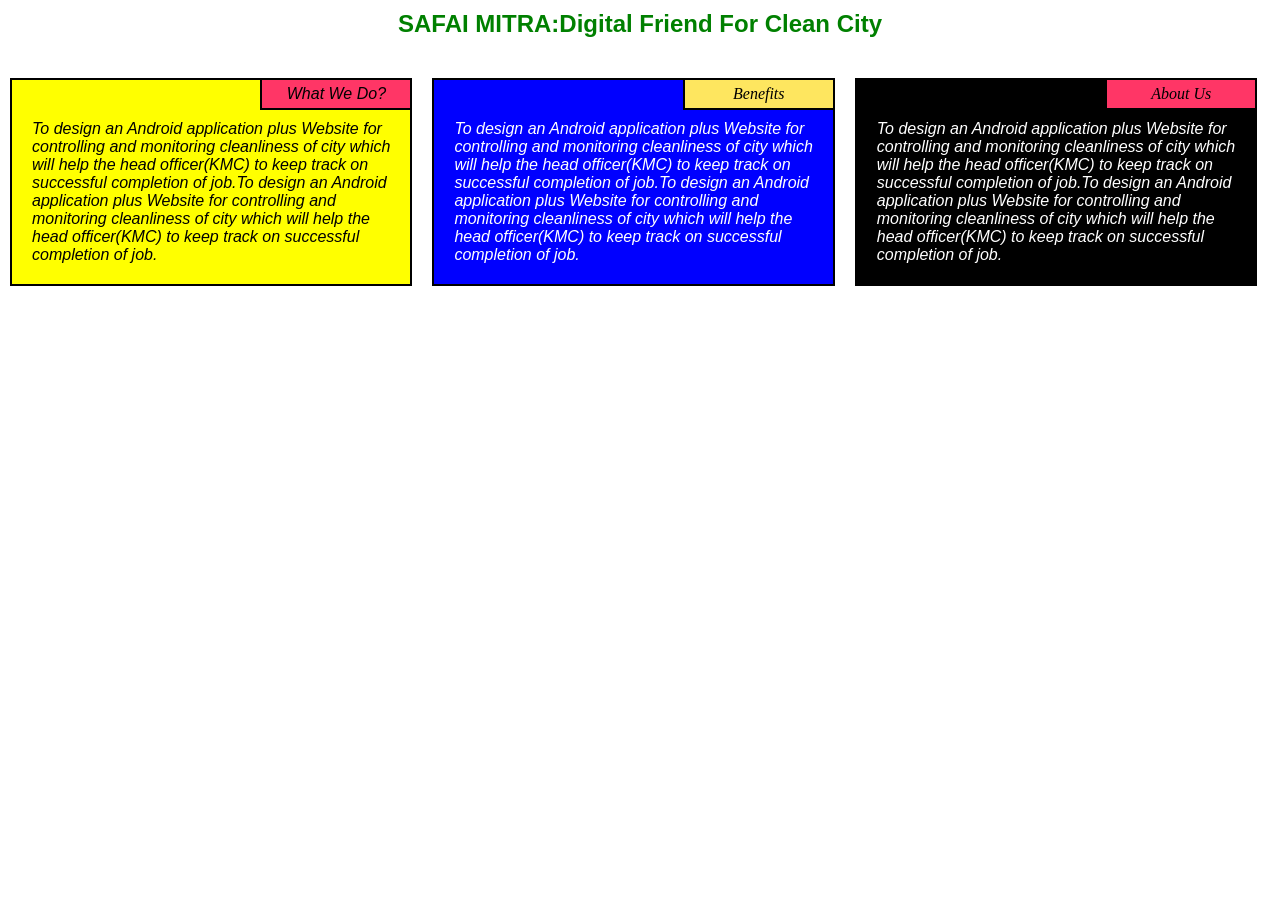
==== module2_solution/index.html @ 3a19315e "Add files via upload" ====
<html>
<head>
	<meta charset="utf-8">
	<meta name="viewport" content="width=device-width, initial-scale=1">
	<title>Assignment</title>
	<link rel="stylesheet" href="style.css" media="screen">
</head>
<body>
	<div class="container">
		<h2 class="header-title">SAFAI MITRA:Digital Friend For Clean City </h2>
		<div class="row">
			<div class="card col-lg-4 col-md-6 col-sm-12">
				<div class='card-body yellow'>
					<p class="tag red">What We Do?</p>
					<p class="content">
						To design an Android application plus Website for controlling and monitoring cleanliness of city which will help the head officer(KMC) to keep track on successful completion of job.To design an Android application plus Website for controlling and monitoring cleanliness of city which will help the head officer(KMC) to keep track on successful completion of job.
					<p>					
				</div>
			</div>
			<div class="card col-lg-4 col-md-6 col-sm-12">
				<div class="card-body blue">
					<p class="tag gold">Benefits</p>
					<p class="content white-text">
						To design an Android application plus Website for controlling and monitoring cleanliness of city which will help the head officer(KMC) to keep track on successful completion of job.To design an Android application plus Website for controlling and monitoring cleanliness of city which will help the head officer(KMC) to keep track on successful completion of job. 
					</p>					
				</div>
			</div>
			<div class="card col-lg-4 col-md-12 col-sm-12">
				<div class="card-body black">
					<p class="tag red">About Us</p>
					<p class="content white-text">
						To design an Android application plus Website for controlling and monitoring cleanliness of city which will help the head officer(KMC) to keep track on successful completion of job.To design an Android application plus Website for controlling and monitoring cleanliness of city which will help the head officer(KMC) to keep track on successful completion of job.				
					</p>					
				</div>
			</div>
		</div>
	</div>
</body>
</html>
---- module2_solution/style.css ----
* {
  box-sizing: border-box;
  margin: 0;
  padding: 0;
}

body{
  margin: 0;
  padding: 0; 
}

div.container{
  top: 30px;
}

.header-title{
  padding: 10px;
  text-align: center;
  color: green;
  font-family: Helvetica;
}

div.row{
  margin-top: 20px;
  width: 100%
}

div.card{
  padding:10px;
  margin-right: auto;
  margin-left: auto;
}

div.card-body{
  border: 2px solid black;
}

p.tag{
  border-style: none none solid solid;
  border-width: 2px;
  text-align: center;
  margin-bottom: 10px;
  padding: 5px;
  width: 150px;
  float: right;
}

p.content{
  margin: 20px;
  clear: right;
  width: 90%;
}

.red{
  background-color: red;
  font-style: italic;
}

.red{
  background-color: #FF3666;
}

.gold{
  background-color: #FEE65F;
  font-style: italic;
}

.blue{
  background-color: blue;
}
.black {
  background-color: black;
}

.white-text{
  color: white;
  font-style: italic;
  font-family: Arial;
}

.dark-blue{
  background-color: #082F5F;
}


.yellow{
  background-color: yellow;
  font-style: italic;
  font-family: Arial;
}

/*********** LARGE DEVICES ONLY ***********/
@media (min-width: 992px){
  .col-lg-1, .col-lg-2,.col-lg-3,.col-lg-4,.col-lg-5,.col-lg-6,
  .col-lg-7,.col-lg-8,.col-lg-9,.col-lg-10,.col-lg-11,.col-lg-12{
    float:left;
  }
  .col-lg-1{
    width: 8.33%;
  }
  .col-lg-2{
    width: 16.66%;
  }
  .col-lg-3{
    width: 25%;
  }
  .col-lg-4{
    width: 33%;
  }
  .col-lg-5{
    width: 41.66%;
  }
  .col-lg-6{
    width: 50%;
  }         
  .col-lg-7{
    width: 58.33%;
  }
  .col-lg-8{
    width: 66.66%;
  }
  .col-lg-9{
    width: 74.99%;
  }
  .col-lg-10{
    width: 83.33%;
  }
  .col-lg-11{
    width: 91.66%;
  }
  .col-lg-12{
    width: 100%;
  } 
}

/*********** MEDIUM DEVICES ONLY ***********/
@media (min-width: 768px) and (max-width: 991px){
  .col-md-1, .col-md-2,.col-md-3,.col-md-4,.col-md-5,.col-md-6,
  .col-md-7,.col-md-8,.col-md-9,.col-md-10,.col-md-11,.col-md-12{
    float:left;
  }
  .col-md-1{
    width: 8.33%;
  }
  .col-md-2{
    width: 16.66%;
  }
  .col-md-3{
    width: 25%;
  }
  .col-md-4{
    width: 33%;
  }
  .col-md-5{
    width: 41.66%;
  }
  .col-md-6{
    width: 50%;
  }         
  .col-md-7{
    width: 58.33%;
  }
  .col-md-8{
    width: 66.66%;
  }
  .col-md-9{
    width: 74.99%;
  }
  .col-md-10{
    width: 83.33%;
  }
  .col-md-11{
    width: 91.66%;
  }
  .col-md-12{
    width: 100%;
  } 
}

/*********** SMALL DEVICES ONLY ***********/
@media (max-width: 767px){
  .col-sm-1, .col-sm-2,.col-sm-3,.col-sm-4,.col-sm-5,.col-sm-6,
  .col-sm-7,.col-sm-8,.col-sm-9,.col-sm-10,.col-sm-11,.col-sm-12{
    float:left;
  }
  .col-sm-1{
    width: 8.33%;
  }
  .col-sm-2{
    width: 16.66%;
  }
  .col-sm-3{
    width: 25%;
  }
  .col-sm-4{
    width: 33%;
  }
  .col-sm-5{
    width: 41.66%;
  }
  .col-sm-6{
    width: 50%;
  }         
  .col-sm-7{
    width: 58.33%;
  }
  .col-sm-8{
    width: 66.66%;
  }
  .col-sm-9{
    width: 74.99%;
  }
  .col-sm-10{
    width: 83.33%;
  }
  .col-sm-11{
    width: 91.66%;
  }
  .col-sm-12{
    width: 100%;
  } 
}
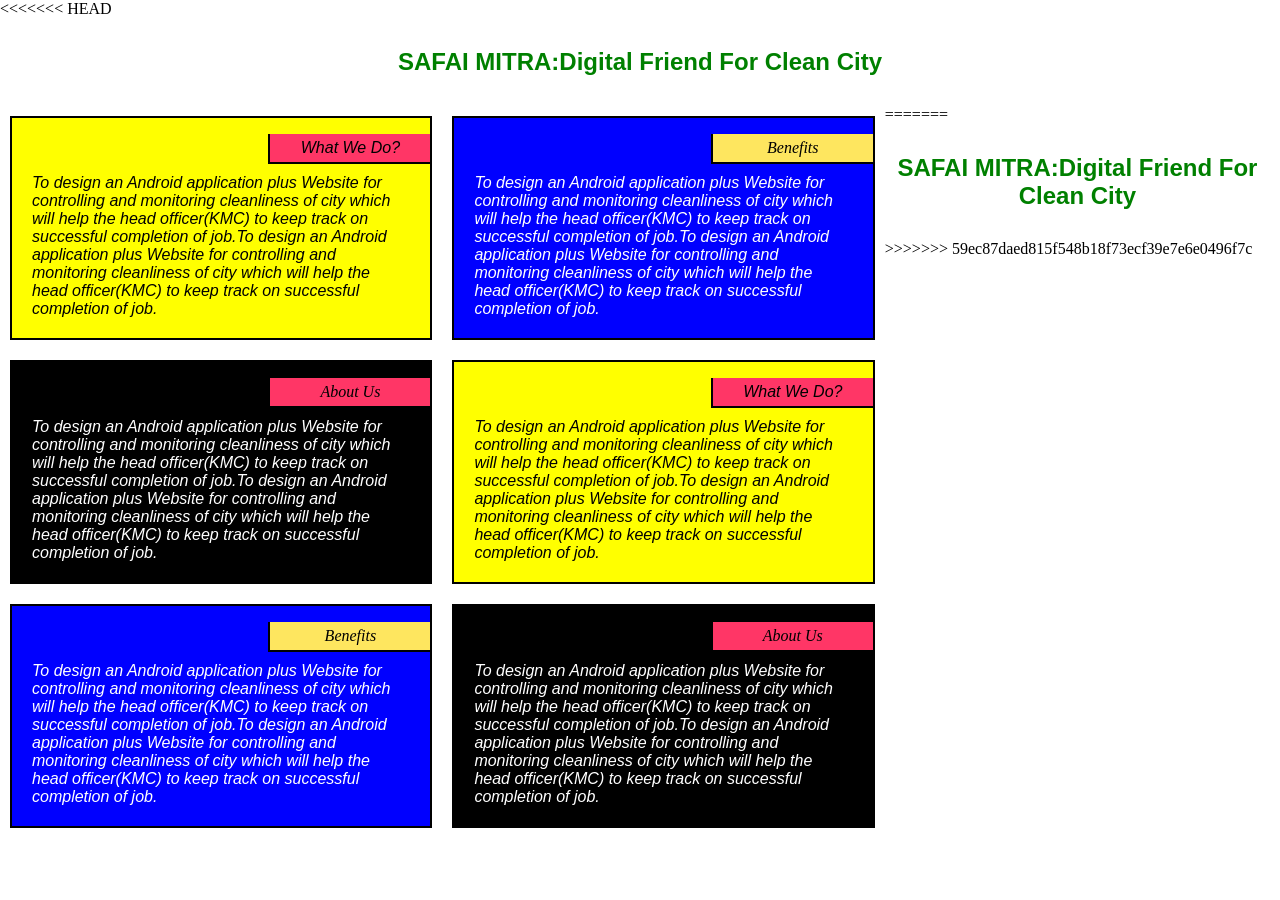
==== commit e717f730: "pushing changes ghpages for merging since ghpages was not pushed" ====
--- a/module2_solution/index.html
+++ b/module2_solution/index.html
@@ -1,39 +1,80 @@
-<html>
-<head>
-	<meta charset="utf-8">
-	<meta name="viewport" content="width=device-width, initial-scale=1">
-	<title>Assignment</title>
-	<link rel="stylesheet" href="style.css" media="screen">
-</head>
-<body>
-	<div class="container">
-		<h2 class="header-title">SAFAI MITRA:Digital Friend For Clean City </h2>
-		<div class="row">
-			<div class="card col-lg-4 col-md-6 col-sm-12">
-				<div class='card-body yellow'>
-					<p class="tag red">What We Do?</p>
-					<p class="content">
-						To design an Android application plus Website for controlling and monitoring cleanliness of city which will help the head officer(KMC) to keep track on successful completion of job.To design an Android application plus Website for controlling and monitoring cleanliness of city which will help the head officer(KMC) to keep track on successful completion of job.
-					<p>					
-				</div>
-			</div>
-			<div class="card col-lg-4 col-md-6 col-sm-12">
-				<div class="card-body blue">
-					<p class="tag gold">Benefits</p>
-					<p class="content white-text">
-						To design an Android application plus Website for controlling and monitoring cleanliness of city which will help the head officer(KMC) to keep track on successful completion of job.To design an Android application plus Website for controlling and monitoring cleanliness of city which will help the head officer(KMC) to keep track on successful completion of job. 
-					</p>					
-				</div>
-			</div>
-			<div class="card col-lg-4 col-md-12 col-sm-12">
-				<div class="card-body black">
-					<p class="tag red">About Us</p>
-					<p class="content white-text">
-						To design an Android application plus Website for controlling and monitoring cleanliness of city which will help the head officer(KMC) to keep track on successful completion of job.To design an Android application plus Website for controlling and monitoring cleanliness of city which will help the head officer(KMC) to keep track on successful completion of job.				
-					</p>					
-				</div>
-			</div>
-		</div>
-	</div>
-</body>
+<<<<<<< HEAD
+<html>
+<head>
+	<meta charset="utf-8">
+	<meta name="viewport" content="width=device-width, initial-scale=1">
+	<title>Assignment</title>
+	<link rel="stylesheet" href="style.css" media="screen">
+</head>
+<body>
+	<div class="container">
+		<h2 class="header-title">SAFAI MITRA:Digital Friend For Clean City </h2>
+		<div class="row">
+			<div class="card col-lg-4 col-md-6 col-sm-12">
+				<div class='card-body yellow'>
+					<p class="tag red">What We Do?</p>
+					<p class="content">
+						To design an Android application plus Website for controlling and monitoring cleanliness of city which will help the head officer(KMC) to keep track on successful completion of job.To design an Android application plus Website for controlling and monitoring cleanliness of city which will help the head officer(KMC) to keep track on successful completion of job.
+					<p>					
+				</div>
+			</div>
+			<div class="card col-lg-4 col-md-6 col-sm-12">
+				<div class="card-body blue">
+					<p class="tag gold">Benefits</p>
+					<p class="content white-text">
+						To design an Android application plus Website for controlling and monitoring cleanliness of city which will help the head officer(KMC) to keep track on successful completion of job.To design an Android application plus Website for controlling and monitoring cleanliness of city which will help the head officer(KMC) to keep track on successful completion of job. 
+					</p>					
+				</div>
+			</div>
+			<div class="card col-lg-4 col-md-12 col-sm-12">
+				<div class="card-body black">
+					<p class="tag red">About Us</p>
+					<p class="content white-text">
+						To design an Android application plus Website for controlling and monitoring cleanliness of city which will help the head officer(KMC) to keep track on successful completion of job.To design an Android application plus Website for controlling and monitoring cleanliness of city which will help the head officer(KMC) to keep track on successful completion of job.				
+					</p>					
+				</div>
+			</div>
+		</div>
+	</div>
+</body>
+=======
+<html>
+<head>
+	<meta charset="utf-8">
+	<meta name="viewport" content="width=device-width, initial-scale=1">
+	<title>Assignment</title>
+	<link rel="stylesheet" href="style.css" media="screen">
+</head>
+<body>
+	<div class="container">
+		<h2 class="header-title">SAFAI MITRA:Digital Friend For Clean City </h2>
+		<div class="row">
+			<div class="card col-lg-4 col-md-6 col-sm-12">
+				<div class='card-body yellow'>
+					<p class="tag red">What We Do?</p>
+					<p class="content">
+						To design an Android application plus Website for controlling and monitoring cleanliness of city which will help the head officer(KMC) to keep track on successful completion of job.To design an Android application plus Website for controlling and monitoring cleanliness of city which will help the head officer(KMC) to keep track on successful completion of job.
+					<p>					
+				</div>
+			</div>
+			<div class="card col-lg-4 col-md-6 col-sm-12">
+				<div class="card-body blue">
+					<p class="tag gold">Benefits</p>
+					<p class="content white-text">
+						To design an Android application plus Website for controlling and monitoring cleanliness of city which will help the head officer(KMC) to keep track on successful completion of job.To design an Android application plus Website for controlling and monitoring cleanliness of city which will help the head officer(KMC) to keep track on successful completion of job. 
+					</p>					
+				</div>
+			</div>
+			<div class="card col-lg-4 col-md-12 col-sm-12">
+				<div class="card-body black">
+					<p class="tag red">About Us</p>
+					<p class="content white-text">
+						To design an Android application plus Website for controlling and monitoring cleanliness of city which will help the head officer(KMC) to keep track on successful completion of job.To design an Android application plus Website for controlling and monitoring cleanliness of city which will help the head officer(KMC) to keep track on successful completion of job.				
+					</p>					
+				</div>
+			</div>
+		</div>
+	</div>
+</body>
+>>>>>>> 59ec87daed815f548b18f73ecf39e7e6e0496f7c
 </html>
--- a/module2_solution/style.css
+++ b/module2_solution/style.css
@@ -1,223 +1,449 @@
-
-* {
-  box-sizing: border-box;
-  margin: 0;
-  padding: 0;
-}
-
-body{
-  margin: 0;
-  padding: 0; 
-}
-
-div.container{
-  top: 30px;
-}
-
-.header-title{
-  padding: 10px;
-  text-align: center;
-  color: green;
-  font-family: Helvetica;
-}
-
-div.row{
-  margin-top: 20px;
-  width: 100%
-}
-
-div.card{
-  padding:10px;
-  margin-right: auto;
-  margin-left: auto;
-}
-
-div.card-body{
-  border: 2px solid black;
-}
-
-p.tag{
-  border-style: none none solid solid;
-  border-width: 2px;
-  text-align: center;
-  margin-bottom: 10px;
-  padding: 5px;
-  width: 150px;
-  float: right;
-}
-
-p.content{
-  margin: 20px;
-  clear: right;
-  width: 90%;
-}
-
-.red{
-  background-color: red;
-  font-style: italic;
-}
-
-.red{
-  background-color: #FF3666;
-}
-
-.gold{
-  background-color: #FEE65F;
-  font-style: italic;
-}
-
-.blue{
-  background-color: blue;
-}
-.black {
-  background-color: black;
-}
-
-.white-text{
-  color: white;
-  font-style: italic;
-  font-family: Arial;
-}
-
-.dark-blue{
-  background-color: #082F5F;
-}
-
-
-.yellow{
-  background-color: yellow;
-  font-style: italic;
-  font-family: Arial;
-}
-
-/*********** LARGE DEVICES ONLY ***********/
-@media (min-width: 992px){
-  .col-lg-1, .col-lg-2,.col-lg-3,.col-lg-4,.col-lg-5,.col-lg-6,
-  .col-lg-7,.col-lg-8,.col-lg-9,.col-lg-10,.col-lg-11,.col-lg-12{
-    float:left;
-  }
-  .col-lg-1{
-    width: 8.33%;
-  }
-  .col-lg-2{
-    width: 16.66%;
-  }
-  .col-lg-3{
-    width: 25%;
-  }
-  .col-lg-4{
-    width: 33%;
-  }
-  .col-lg-5{
-    width: 41.66%;
-  }
-  .col-lg-6{
-    width: 50%;
-  }         
-  .col-lg-7{
-    width: 58.33%;
-  }
-  .col-lg-8{
-    width: 66.66%;
-  }
-  .col-lg-9{
-    width: 74.99%;
-  }
-  .col-lg-10{
-    width: 83.33%;
-  }
-  .col-lg-11{
-    width: 91.66%;
-  }
-  .col-lg-12{
-    width: 100%;
-  } 
-}
-
-/*********** MEDIUM DEVICES ONLY ***********/
-@media (min-width: 768px) and (max-width: 991px){
-  .col-md-1, .col-md-2,.col-md-3,.col-md-4,.col-md-5,.col-md-6,
-  .col-md-7,.col-md-8,.col-md-9,.col-md-10,.col-md-11,.col-md-12{
-    float:left;
-  }
-  .col-md-1{
-    width: 8.33%;
-  }
-  .col-md-2{
-    width: 16.66%;
-  }
-  .col-md-3{
-    width: 25%;
-  }
-  .col-md-4{
-    width: 33%;
-  }
-  .col-md-5{
-    width: 41.66%;
-  }
-  .col-md-6{
-    width: 50%;
-  }         
-  .col-md-7{
-    width: 58.33%;
-  }
-  .col-md-8{
-    width: 66.66%;
-  }
-  .col-md-9{
-    width: 74.99%;
-  }
-  .col-md-10{
-    width: 83.33%;
-  }
-  .col-md-11{
-    width: 91.66%;
-  }
-  .col-md-12{
-    width: 100%;
-  } 
-}
-
-/*********** SMALL DEVICES ONLY ***********/
-@media (max-width: 767px){
-  .col-sm-1, .col-sm-2,.col-sm-3,.col-sm-4,.col-sm-5,.col-sm-6,
-  .col-sm-7,.col-sm-8,.col-sm-9,.col-sm-10,.col-sm-11,.col-sm-12{
-    float:left;
-  }
-  .col-sm-1{
-    width: 8.33%;
-  }
-  .col-sm-2{
-    width: 16.66%;
-  }
-  .col-sm-3{
-    width: 25%;
-  }
-  .col-sm-4{
-    width: 33%;
-  }
-  .col-sm-5{
-    width: 41.66%;
-  }
-  .col-sm-6{
-    width: 50%;
-  }         
-  .col-sm-7{
-    width: 58.33%;
-  }
-  .col-sm-8{
-    width: 66.66%;
-  }
-  .col-sm-9{
-    width: 74.99%;
-  }
-  .col-sm-10{
-    width: 83.33%;
-  }
-  .col-sm-11{
-    width: 91.66%;
-  }
-  .col-sm-12{
-    width: 100%;
-  } 
-}
+<<<<<<< HEAD
+
+* {
+  box-sizing: border-box;
+  margin: 0;
+  padding: 0;
+}
+
+body{
+  margin: 0;
+  padding: 0; 
+}
+
+div.container{
+  top: 30px;
+}
+
+.header-title{
+  padding: 10px;
+  text-align: center;
+  color: green;
+  font-family: Helvetica;
+}
+
+div.row{
+  margin-top: 20px;
+  width: 100%
+}
+
+div.card{
+  padding:10px;
+  margin-right: auto;
+  margin-left: auto;
+}
+
+div.card-body{
+  border: 2px solid black;
+}
+
+p.tag{
+  border-style: none none solid solid;
+  border-width: 2px;
+  text-align: center;
+  margin-bottom: 10px;
+  padding: 5px;
+  width: 150px;
+  float: right;
+}
+
+p.content{
+  margin: 20px;
+  clear: right;
+  width: 90%;
+}
+
+.red{
+  background-color: red;
+  font-style: italic;
+}
+
+.red{
+  background-color: #FF3666;
+}
+
+.gold{
+  background-color: #FEE65F;
+  font-style: italic;
+}
+
+.blue{
+  background-color: blue;
+}
+.black {
+  background-color: black;
+}
+
+.white-text{
+  color: white;
+  font-style: italic;
+  font-family: Arial;
+}
+
+.dark-blue{
+  background-color: #082F5F;
+}
+
+
+.yellow{
+  background-color: yellow;
+  font-style: italic;
+  font-family: Arial;
+}
+
+/*********** LARGE DEVICES ONLY ***********/
+@media (min-width: 992px){
+  .col-lg-1, .col-lg-2,.col-lg-3,.col-lg-4,.col-lg-5,.col-lg-6,
+  .col-lg-7,.col-lg-8,.col-lg-9,.col-lg-10,.col-lg-11,.col-lg-12{
+    float:left;
+  }
+  .col-lg-1{
+    width: 8.33%;
+  }
+  .col-lg-2{
+    width: 16.66%;
+  }
+  .col-lg-3{
+    width: 25%;
+  }
+  .col-lg-4{
+    width: 33%;
+  }
+  .col-lg-5{
+    width: 41.66%;
+  }
+  .col-lg-6{
+    width: 50%;
+  }         
+  .col-lg-7{
+    width: 58.33%;
+  }
+  .col-lg-8{
+    width: 66.66%;
+  }
+  .col-lg-9{
+    width: 74.99%;
+  }
+  .col-lg-10{
+    width: 83.33%;
+  }
+  .col-lg-11{
+    width: 91.66%;
+  }
+  .col-lg-12{
+    width: 100%;
+  } 
+}
+
+/*********** MEDIUM DEVICES ONLY ***********/
+@media (min-width: 768px) and (max-width: 991px){
+  .col-md-1, .col-md-2,.col-md-3,.col-md-4,.col-md-5,.col-md-6,
+  .col-md-7,.col-md-8,.col-md-9,.col-md-10,.col-md-11,.col-md-12{
+    float:left;
+  }
+  .col-md-1{
+    width: 8.33%;
+  }
+  .col-md-2{
+    width: 16.66%;
+  }
+  .col-md-3{
+    width: 25%;
+  }
+  .col-md-4{
+    width: 33%;
+  }
+  .col-md-5{
+    width: 41.66%;
+  }
+  .col-md-6{
+    width: 50%;
+  }         
+  .col-md-7{
+    width: 58.33%;
+  }
+  .col-md-8{
+    width: 66.66%;
+  }
+  .col-md-9{
+    width: 74.99%;
+  }
+  .col-md-10{
+    width: 83.33%;
+  }
+  .col-md-11{
+    width: 91.66%;
+  }
+  .col-md-12{
+    width: 100%;
+  } 
+}
+
+/*********** SMALL DEVICES ONLY ***********/
+@media (max-width: 767px){
+  .col-sm-1, .col-sm-2,.col-sm-3,.col-sm-4,.col-sm-5,.col-sm-6,
+  .col-sm-7,.col-sm-8,.col-sm-9,.col-sm-10,.col-sm-11,.col-sm-12{
+    float:left;
+  }
+  .col-sm-1{
+    width: 8.33%;
+  }
+  .col-sm-2{
+    width: 16.66%;
+  }
+  .col-sm-3{
+    width: 25%;
+  }
+  .col-sm-4{
+    width: 33%;
+  }
+  .col-sm-5{
+    width: 41.66%;
+  }
+  .col-sm-6{
+    width: 50%;
+  }         
+  .col-sm-7{
+    width: 58.33%;
+  }
+  .col-sm-8{
+    width: 66.66%;
+  }
+  .col-sm-9{
+    width: 74.99%;
+  }
+  .col-sm-10{
+    width: 83.33%;
+  }
+  .col-sm-11{
+    width: 91.66%;
+  }
+  .col-sm-12{
+    width: 100%;
+  } 
+}
+=======
+
+* {
+  box-sizing: border-box;
+  margin: 0;
+  padding: 0;
+}
+
+body{
+  margin: 0;
+  padding: 0; 
+}
+
+div.container{
+  top: 30px;
+}
+
+.header-title{
+  padding: 10px;
+  text-align: center;
+  color: green;
+  font-family: Helvetica;
+}
+
+div.row{
+  margin-top: 20px;
+  width: 100%
+}
+
+div.card{
+  padding:10px;
+  margin-right: auto;
+  margin-left: auto;
+}
+
+div.card-body{
+  border: 2px solid black;
+}
+
+p.tag{
+  border-style: none none solid solid;
+  border-width: 2px;
+  text-align: center;
+  margin-bottom: 10px;
+  padding: 5px;
+  width: 150px;
+  float: right;
+}
+
+p.content{
+  margin: 20px;
+  clear: right;
+  width: 90%;
+}
+
+.red{
+  background-color: red;
+  font-style: italic;
+}
+
+.red{
+  background-color: #FF3666;
+}
+
+.gold{
+  background-color: #FEE65F;
+  font-style: italic;
+}
+
+.blue{
+  background-color: blue;
+}
+.black {
+  background-color: black;
+}
+
+.white-text{
+  color: white;
+  font-style: italic;
+  font-family: Arial;
+}
+
+.dark-blue{
+  background-color: #082F5F;
+}
+
+
+.yellow{
+  background-color: yellow;
+  font-style: italic;
+  font-family: Arial;
+}
+
+/*********** LARGE DEVICES ONLY ***********/
+@media (min-width: 992px){
+  .col-lg-1, .col-lg-2,.col-lg-3,.col-lg-4,.col-lg-5,.col-lg-6,
+  .col-lg-7,.col-lg-8,.col-lg-9,.col-lg-10,.col-lg-11,.col-lg-12{
+    float:left;
+  }
+  .col-lg-1{
+    width: 8.33%;
+  }
+  .col-lg-2{
+    width: 16.66%;
+  }
+  .col-lg-3{
+    width: 25%;
+  }
+  .col-lg-4{
+    width: 33%;
+  }
+  .col-lg-5{
+    width: 41.66%;
+  }
+  .col-lg-6{
+    width: 50%;
+  }         
+  .col-lg-7{
+    width: 58.33%;
+  }
+  .col-lg-8{
+    width: 66.66%;
+  }
+  .col-lg-9{
+    width: 74.99%;
+  }
+  .col-lg-10{
+    width: 83.33%;
+  }
+  .col-lg-11{
+    width: 91.66%;
+  }
+  .col-lg-12{
+    width: 100%;
+  } 
+}
+
+/*********** MEDIUM DEVICES ONLY ***********/
+@media (min-width: 768px) and (max-width: 991px){
+  .col-md-1, .col-md-2,.col-md-3,.col-md-4,.col-md-5,.col-md-6,
+  .col-md-7,.col-md-8,.col-md-9,.col-md-10,.col-md-11,.col-md-12{
+    float:left;
+  }
+  .col-md-1{
+    width: 8.33%;
+  }
+  .col-md-2{
+    width: 16.66%;
+  }
+  .col-md-3{
+    width: 25%;
+  }
+  .col-md-4{
+    width: 33%;
+  }
+  .col-md-5{
+    width: 41.66%;
+  }
+  .col-md-6{
+    width: 50%;
+  }         
+  .col-md-7{
+    width: 58.33%;
+  }
+  .col-md-8{
+    width: 66.66%;
+  }
+  .col-md-9{
+    width: 74.99%;
+  }
+  .col-md-10{
+    width: 83.33%;
+  }
+  .col-md-11{
+    width: 91.66%;
+  }
+  .col-md-12{
+    width: 100%;
+  } 
+}
+
+/*********** SMALL DEVICES ONLY ***********/
+@media (max-width: 767px){
+  .col-sm-1, .col-sm-2,.col-sm-3,.col-sm-4,.col-sm-5,.col-sm-6,
+  .col-sm-7,.col-sm-8,.col-sm-9,.col-sm-10,.col-sm-11,.col-sm-12{
+    float:left;
+  }
+  .col-sm-1{
+    width: 8.33%;
+  }
+  .col-sm-2{
+    width: 16.66%;
+  }
+  .col-sm-3{
+    width: 25%;
+  }
+  .col-sm-4{
+    width: 33%;
+  }
+  .col-sm-5{
+    width: 41.66%;
+  }
+  .col-sm-6{
+    width: 50%;
+  }         
+  .col-sm-7{
+    width: 58.33%;
+  }
+  .col-sm-8{
+    width: 66.66%;
+  }
+  .col-sm-9{
+    width: 74.99%;
+  }
+  .col-sm-10{
+    width: 83.33%;
+  }
+  .col-sm-11{
+    width: 91.66%;
+  }
+  .col-sm-12{
+    width: 100%;
+  } 
+}
+>>>>>>> 59ec87daed815f548b18f73ecf39e7e6e0496f7c
--- a/module2_solution/style.css
+++ b/module2_solution/style.css
@@ -1,223 +1,449 @@
-
-* {
-  box-sizing: border-box;
-  margin: 0;
-  padding: 0;
-}
-
-body{
-  margin: 0;
-  padding: 0; 
-}
-
-div.container{
-  top: 30px;
-}
-
-.header-title{
-  padding: 10px;
-  text-align: center;
-  color: green;
-  font-family: Helvetica;
-}
-
-div.row{
-  margin-top: 20px;
-  width: 100%
-}
-
-div.card{
-  padding:10px;
-  margin-right: auto;
-  margin-left: auto;
-}
-
-div.card-body{
-  border: 2px solid black;
-}
-
-p.tag{
-  border-style: none none solid solid;
-  border-width: 2px;
-  text-align: center;
-  margin-bottom: 10px;
-  padding: 5px;
-  width: 150px;
-  float: right;
-}
-
-p.content{
-  margin: 20px;
-  clear: right;
-  width: 90%;
-}
-
-.red{
-  background-color: red;
-  font-style: italic;
-}
-
-.red{
-  background-color: #FF3666;
-}
-
-.gold{
-  background-color: #FEE65F;
-  font-style: italic;
-}
-
-.blue{
-  background-color: blue;
-}
-.black {
-  background-color: black;
-}
-
-.white-text{
-  color: white;
-  font-style: italic;
-  font-family: Arial;
-}
-
-.dark-blue{
-  background-color: #082F5F;
-}
-
-
-.yellow{
-  background-color: yellow;
-  font-style: italic;
-  font-family: Arial;
-}
-
-/*********** LARGE DEVICES ONLY ***********/
-@media (min-width: 992px){
-  .col-lg-1, .col-lg-2,.col-lg-3,.col-lg-4,.col-lg-5,.col-lg-6,
-  .col-lg-7,.col-lg-8,.col-lg-9,.col-lg-10,.col-lg-11,.col-lg-12{
-    float:left;
-  }
-  .col-lg-1{
-    width: 8.33%;
-  }
-  .col-lg-2{
-    width: 16.66%;
-  }
-  .col-lg-3{
-    width: 25%;
-  }
-  .col-lg-4{
-    width: 33%;
-  }
-  .col-lg-5{
-    width: 41.66%;
-  }
-  .col-lg-6{
-    width: 50%;
-  }         
-  .col-lg-7{
-    width: 58.33%;
-  }
-  .col-lg-8{
-    width: 66.66%;
-  }
-  .col-lg-9{
-    width: 74.99%;
-  }
-  .col-lg-10{
-    width: 83.33%;
-  }
-  .col-lg-11{
-    width: 91.66%;
-  }
-  .col-lg-12{
-    width: 100%;
-  } 
-}
-
-/*********** MEDIUM DEVICES ONLY ***********/
-@media (min-width: 768px) and (max-width: 991px){
-  .col-md-1, .col-md-2,.col-md-3,.col-md-4,.col-md-5,.col-md-6,
-  .col-md-7,.col-md-8,.col-md-9,.col-md-10,.col-md-11,.col-md-12{
-    float:left;
-  }
-  .col-md-1{
-    width: 8.33%;
-  }
-  .col-md-2{
-    width: 16.66%;
-  }
-  .col-md-3{
-    width: 25%;
-  }
-  .col-md-4{
-    width: 33%;
-  }
-  .col-md-5{
-    width: 41.66%;
-  }
-  .col-md-6{
-    width: 50%;
-  }         
-  .col-md-7{
-    width: 58.33%;
-  }
-  .col-md-8{
-    width: 66.66%;
-  }
-  .col-md-9{
-    width: 74.99%;
-  }
-  .col-md-10{
-    width: 83.33%;
-  }
-  .col-md-11{
-    width: 91.66%;
-  }
-  .col-md-12{
-    width: 100%;
-  } 
-}
-
-/*********** SMALL DEVICES ONLY ***********/
-@media (max-width: 767px){
-  .col-sm-1, .col-sm-2,.col-sm-3,.col-sm-4,.col-sm-5,.col-sm-6,
-  .col-sm-7,.col-sm-8,.col-sm-9,.col-sm-10,.col-sm-11,.col-sm-12{
-    float:left;
-  }
-  .col-sm-1{
-    width: 8.33%;
-  }
-  .col-sm-2{
-    width: 16.66%;
-  }
-  .col-sm-3{
-    width: 25%;
-  }
-  .col-sm-4{
-    width: 33%;
-  }
-  .col-sm-5{
-    width: 41.66%;
-  }
-  .col-sm-6{
-    width: 50%;
-  }         
-  .col-sm-7{
-    width: 58.33%;
-  }
-  .col-sm-8{
-    width: 66.66%;
-  }
-  .col-sm-9{
-    width: 74.99%;
-  }
-  .col-sm-10{
-    width: 83.33%;
-  }
-  .col-sm-11{
-    width: 91.66%;
-  }
-  .col-sm-12{
-    width: 100%;
-  } 
-}
+<<<<<<< HEAD
+
+* {
+  box-sizing: border-box;
+  margin: 0;
+  padding: 0;
+}
+
+body{
+  margin: 0;
+  padding: 0; 
+}
+
+div.container{
+  top: 30px;
+}
+
+.header-title{
+  padding: 10px;
+  text-align: center;
+  color: green;
+  font-family: Helvetica;
+}
+
+div.row{
+  margin-top: 20px;
+  width: 100%
+}
+
+div.card{
+  padding:10px;
+  margin-right: auto;
+  margin-left: auto;
+}
+
+div.card-body{
+  border: 2px solid black;
+}
+
+p.tag{
+  border-style: none none solid solid;
+  border-width: 2px;
+  text-align: center;
+  margin-bottom: 10px;
+  padding: 5px;
+  width: 150px;
+  float: right;
+}
+
+p.content{
+  margin: 20px;
+  clear: right;
+  width: 90%;
+}
+
+.red{
+  background-color: red;
+  font-style: italic;
+}
+
+.red{
+  background-color: #FF3666;
+}
+
+.gold{
+  background-color: #FEE65F;
+  font-style: italic;
+}
+
+.blue{
+  background-color: blue;
+}
+.black {
+  background-color: black;
+}
+
+.white-text{
+  color: white;
+  font-style: italic;
+  font-family: Arial;
+}
+
+.dark-blue{
+  background-color: #082F5F;
+}
+
+
+.yellow{
+  background-color: yellow;
+  font-style: italic;
+  font-family: Arial;
+}
+
+/*********** LARGE DEVICES ONLY ***********/
+@media (min-width: 992px){
+  .col-lg-1, .col-lg-2,.col-lg-3,.col-lg-4,.col-lg-5,.col-lg-6,
+  .col-lg-7,.col-lg-8,.col-lg-9,.col-lg-10,.col-lg-11,.col-lg-12{
+    float:left;
+  }
+  .col-lg-1{
+    width: 8.33%;
+  }
+  .col-lg-2{
+    width: 16.66%;
+  }
+  .col-lg-3{
+    width: 25%;
+  }
+  .col-lg-4{
+    width: 33%;
+  }
+  .col-lg-5{
+    width: 41.66%;
+  }
+  .col-lg-6{
+    width: 50%;
+  }         
+  .col-lg-7{
+    width: 58.33%;
+  }
+  .col-lg-8{
+    width: 66.66%;
+  }
+  .col-lg-9{
+    width: 74.99%;
+  }
+  .col-lg-10{
+    width: 83.33%;
+  }
+  .col-lg-11{
+    width: 91.66%;
+  }
+  .col-lg-12{
+    width: 100%;
+  } 
+}
+
+/*********** MEDIUM DEVICES ONLY ***********/
+@media (min-width: 768px) and (max-width: 991px){
+  .col-md-1, .col-md-2,.col-md-3,.col-md-4,.col-md-5,.col-md-6,
+  .col-md-7,.col-md-8,.col-md-9,.col-md-10,.col-md-11,.col-md-12{
+    float:left;
+  }
+  .col-md-1{
+    width: 8.33%;
+  }
+  .col-md-2{
+    width: 16.66%;
+  }
+  .col-md-3{
+    width: 25%;
+  }
+  .col-md-4{
+    width: 33%;
+  }
+  .col-md-5{
+    width: 41.66%;
+  }
+  .col-md-6{
+    width: 50%;
+  }         
+  .col-md-7{
+    width: 58.33%;
+  }
+  .col-md-8{
+    width: 66.66%;
+  }
+  .col-md-9{
+    width: 74.99%;
+  }
+  .col-md-10{
+    width: 83.33%;
+  }
+  .col-md-11{
+    width: 91.66%;
+  }
+  .col-md-12{
+    width: 100%;
+  } 
+}
+
+/*********** SMALL DEVICES ONLY ***********/
+@media (max-width: 767px){
+  .col-sm-1, .col-sm-2,.col-sm-3,.col-sm-4,.col-sm-5,.col-sm-6,
+  .col-sm-7,.col-sm-8,.col-sm-9,.col-sm-10,.col-sm-11,.col-sm-12{
+    float:left;
+  }
+  .col-sm-1{
+    width: 8.33%;
+  }
+  .col-sm-2{
+    width: 16.66%;
+  }
+  .col-sm-3{
+    width: 25%;
+  }
+  .col-sm-4{
+    width: 33%;
+  }
+  .col-sm-5{
+    width: 41.66%;
+  }
+  .col-sm-6{
+    width: 50%;
+  }         
+  .col-sm-7{
+    width: 58.33%;
+  }
+  .col-sm-8{
+    width: 66.66%;
+  }
+  .col-sm-9{
+    width: 74.99%;
+  }
+  .col-sm-10{
+    width: 83.33%;
+  }
+  .col-sm-11{
+    width: 91.66%;
+  }
+  .col-sm-12{
+    width: 100%;
+  } 
+}
+=======
+
+* {
+  box-sizing: border-box;
+  margin: 0;
+  padding: 0;
+}
+
+body{
+  margin: 0;
+  padding: 0; 
+}
+
+div.container{
+  top: 30px;
+}
+
+.header-title{
+  padding: 10px;
+  text-align: center;
+  color: green;
+  font-family: Helvetica;
+}
+
+div.row{
+  margin-top: 20px;
+  width: 100%
+}
+
+div.card{
+  padding:10px;
+  margin-right: auto;
+  margin-left: auto;
+}
+
+div.card-body{
+  border: 2px solid black;
+}
+
+p.tag{
+  border-style: none none solid solid;
+  border-width: 2px;
+  text-align: center;
+  margin-bottom: 10px;
+  padding: 5px;
+  width: 150px;
+  float: right;
+}
+
+p.content{
+  margin: 20px;
+  clear: right;
+  width: 90%;
+}
+
+.red{
+  background-color: red;
+  font-style: italic;
+}
+
+.red{
+  background-color: #FF3666;
+}
+
+.gold{
+  background-color: #FEE65F;
+  font-style: italic;
+}
+
+.blue{
+  background-color: blue;
+}
+.black {
+  background-color: black;
+}
+
+.white-text{
+  color: white;
+  font-style: italic;
+  font-family: Arial;
+}
+
+.dark-blue{
+  background-color: #082F5F;
+}
+
+
+.yellow{
+  background-color: yellow;
+  font-style: italic;
+  font-family: Arial;
+}
+
+/*********** LARGE DEVICES ONLY ***********/
+@media (min-width: 992px){
+  .col-lg-1, .col-lg-2,.col-lg-3,.col-lg-4,.col-lg-5,.col-lg-6,
+  .col-lg-7,.col-lg-8,.col-lg-9,.col-lg-10,.col-lg-11,.col-lg-12{
+    float:left;
+  }
+  .col-lg-1{
+    width: 8.33%;
+  }
+  .col-lg-2{
+    width: 16.66%;
+  }
+  .col-lg-3{
+    width: 25%;
+  }
+  .col-lg-4{
+    width: 33%;
+  }
+  .col-lg-5{
+    width: 41.66%;
+  }
+  .col-lg-6{
+    width: 50%;
+  }         
+  .col-lg-7{
+    width: 58.33%;
+  }
+  .col-lg-8{
+    width: 66.66%;
+  }
+  .col-lg-9{
+    width: 74.99%;
+  }
+  .col-lg-10{
+    width: 83.33%;
+  }
+  .col-lg-11{
+    width: 91.66%;
+  }
+  .col-lg-12{
+    width: 100%;
+  } 
+}
+
+/*********** MEDIUM DEVICES ONLY ***********/
+@media (min-width: 768px) and (max-width: 991px){
+  .col-md-1, .col-md-2,.col-md-3,.col-md-4,.col-md-5,.col-md-6,
+  .col-md-7,.col-md-8,.col-md-9,.col-md-10,.col-md-11,.col-md-12{
+    float:left;
+  }
+  .col-md-1{
+    width: 8.33%;
+  }
+  .col-md-2{
+    width: 16.66%;
+  }
+  .col-md-3{
+    width: 25%;
+  }
+  .col-md-4{
+    width: 33%;
+  }
+  .col-md-5{
+    width: 41.66%;
+  }
+  .col-md-6{
+    width: 50%;
+  }         
+  .col-md-7{
+    width: 58.33%;
+  }
+  .col-md-8{
+    width: 66.66%;
+  }
+  .col-md-9{
+    width: 74.99%;
+  }
+  .col-md-10{
+    width: 83.33%;
+  }
+  .col-md-11{
+    width: 91.66%;
+  }
+  .col-md-12{
+    width: 100%;
+  } 
+}
+
+/*********** SMALL DEVICES ONLY ***********/
+@media (max-width: 767px){
+  .col-sm-1, .col-sm-2,.col-sm-3,.col-sm-4,.col-sm-5,.col-sm-6,
+  .col-sm-7,.col-sm-8,.col-sm-9,.col-sm-10,.col-sm-11,.col-sm-12{
+    float:left;
+  }
+  .col-sm-1{
+    width: 8.33%;
+  }
+  .col-sm-2{
+    width: 16.66%;
+  }
+  .col-sm-3{
+    width: 25%;
+  }
+  .col-sm-4{
+    width: 33%;
+  }
+  .col-sm-5{
+    width: 41.66%;
+  }
+  .col-sm-6{
+    width: 50%;
+  }         
+  .col-sm-7{
+    width: 58.33%;
+  }
+  .col-sm-8{
+    width: 66.66%;
+  }
+  .col-sm-9{
+    width: 74.99%;
+  }
+  .col-sm-10{
+    width: 83.33%;
+  }
+  .col-sm-11{
+    width: 91.66%;
+  }
+  .col-sm-12{
+    width: 100%;
+  } 
+}
+>>>>>>> 59ec87daed815f548b18f73ecf39e7e6e0496f7c
